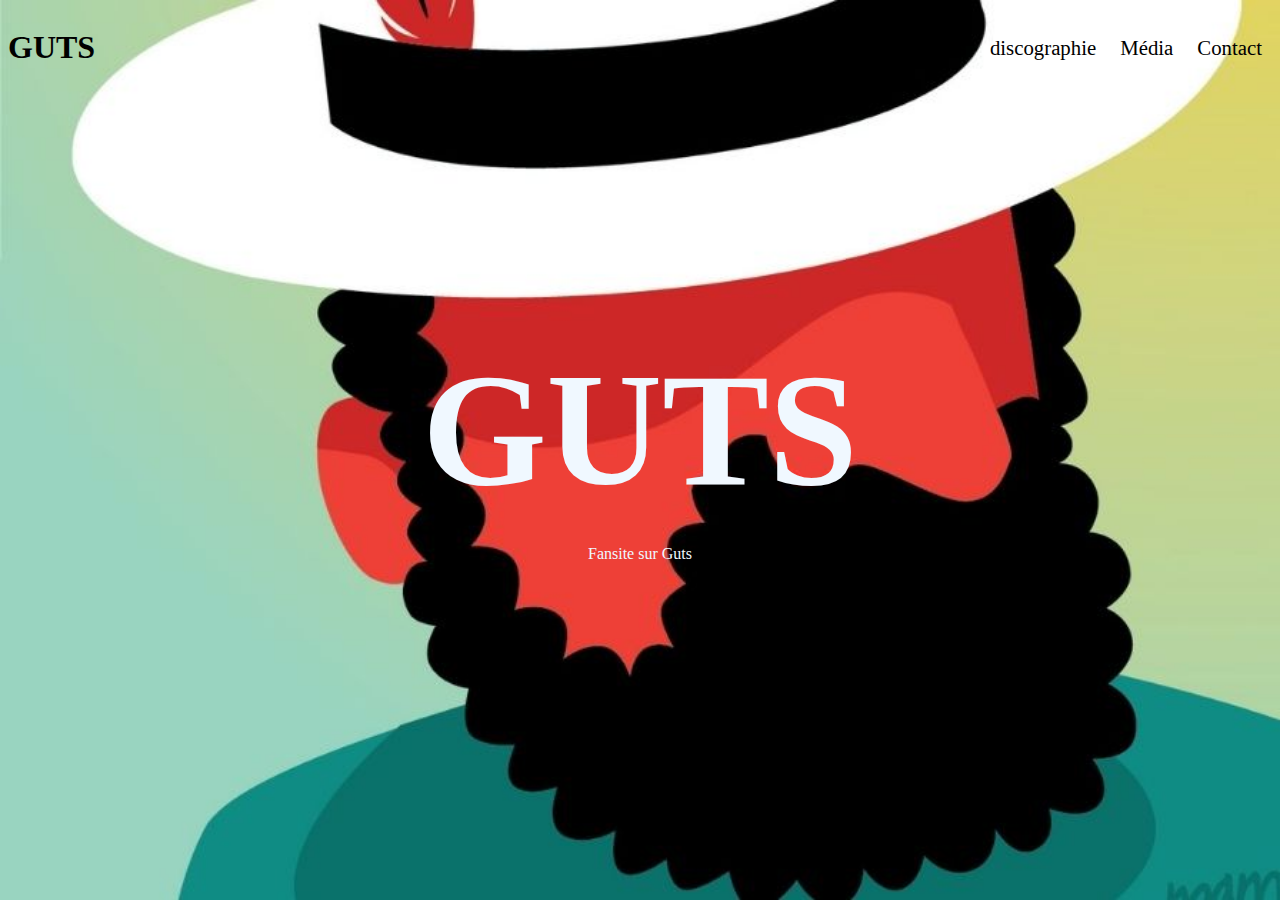
==== index.html @ 2cf56818 "1er Jour" ====
<!DOCTYPE html>
<html lang="fr">

<head>
    <meta charset="UTF-8">
    <meta name="viewport" content="width=device-width, initial-scale=1.0">
    <title>Home Fansite Guts</title>
    <link rel="stylesheet" href="fansite.css">
</head>

<body class="body-home">
    <header>
        <h1 class="Tite-header">GUTS</h1>
        <nav>
            <ul class="menu-header">
                <li><a href="index.html">home</a></li>
                <li><a href="actualites.html">Actualités</a></li>
                <li><a href="discographie.html">discographie</a></li>
                <li><a href="media.html">Média</a></li>
                <li><a href="contact.html">Contact</a></li>
            </ul>
        </nav>
    </header>
    <main class="main-home">
        <section class="sec-home">
            <h1><a href="a-propos.html">GUTS</a></h1>
            <p>Fansite sur Guts</p>
        </section>
    </main>
</body>
</html>
---- fansite.css ----
/**-----------------------------------HOME------------------------------------*/

.body-home{
    background-image: url(images/guts-fond.jpg);
    background-size: cover;
    background-attachment: fixed;
}

a:hover {
	color: white;
	background-color: rgba(105, 105, 105, 0.402);
	transition: 0.5s;
}

header{
    display: flex;
    justify-content: space-between;
}

header h1{
    font-size: 2em;
}

header li{
    font-size: 1.3em;
}

header a{
    text-decoration: none;
    color: black;
    padding: 5px 10px;
}

nav{
    display: flex;
	align-items: center;
}

.menu-header li{
    display: inline-block;
}

.main-home{
    height: 80vh;
    display: flex;
    justify-content: center;
    align-items: center;
}

.sec-home{
    text-align: center;
}

.sec-home p, a{
    color: aliceblue;
}

.sec-home a{
    text-decoration: none;
    font-size: 5em;
}

/*--------------------------------A propos----------------------------------*/
.body{
    background: rgb(0,0,0);
    background: linear-gradient(20deg, #99D4C0, #DBD46A);
    min-height: 100vh;
}

/*-------------------------------Discographie-------------------------------*/

#discographie{
    text-align: center;
    font-size: 3em;
}

#body-disco{
    background-image: url(images/guts-fond-bleu.avif);
    background-size: cover;
    background-attachment: fixed;
}

.sec-discographie{
    display: flex;
    flex-wrap: wrap;
    justify-content: center;
}

.sec-discographie img{
    width: 300px;
    object-fit: cover;
}
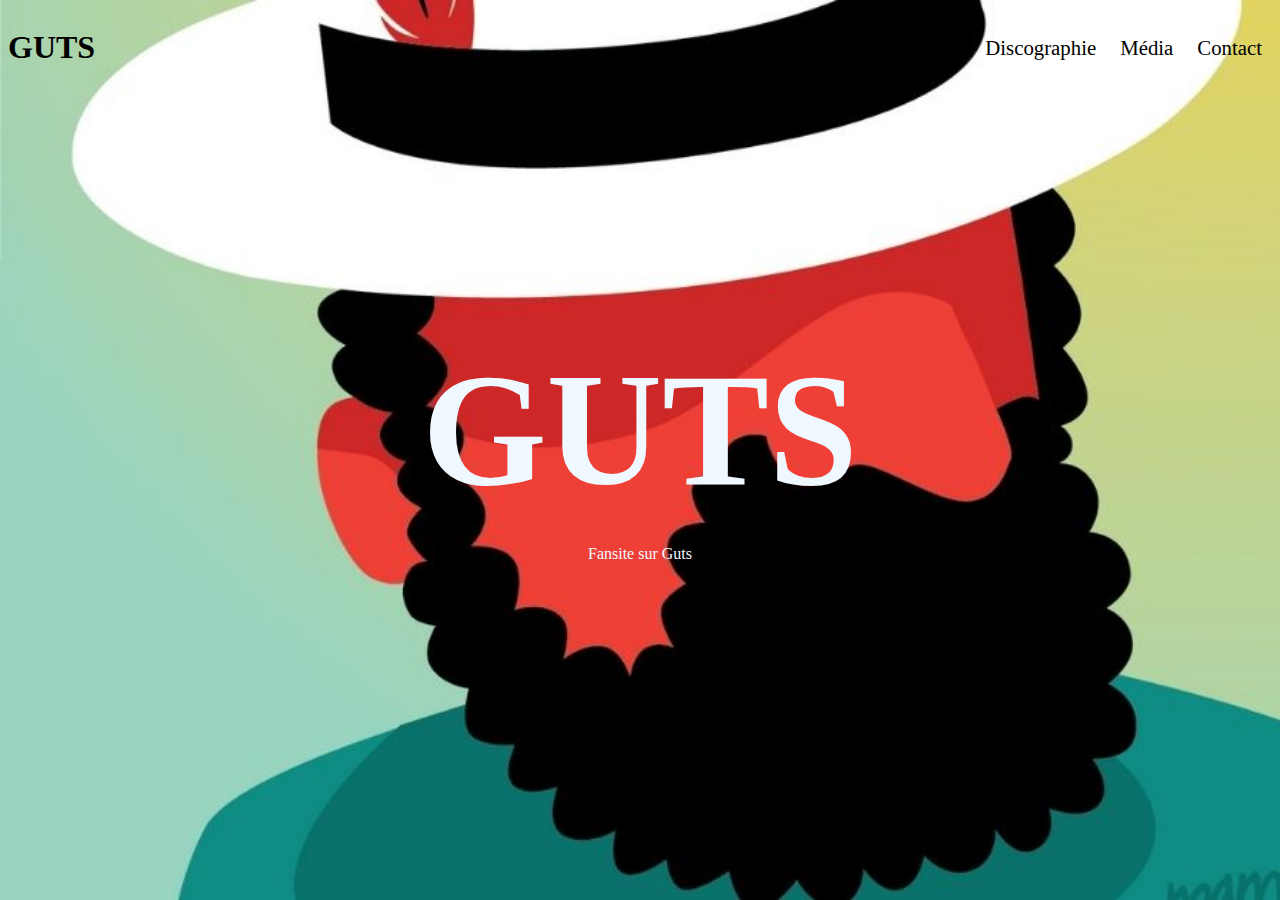
==== commit fbcb4b38: "1er jour bis" ====
--- a/index.html
+++ b/index.html
@@ -13,9 +13,9 @@
         <h1 class="Tite-header">GUTS</h1>
         <nav>
             <ul class="menu-header">
-                <li><a href="index.html">home</a></li>
+                <li><a href="index.html">Home</a></li>
                 <li><a href="actualites.html">Actualités</a></li>
-                <li><a href="discographie.html">discographie</a></li>
+                <li><a href="discographie.html">Discographie</a></li>
                 <li><a href="media.html">Média</a></li>
                 <li><a href="contact.html">Contact</a></li>
             </ul>
--- a/fansite.css
+++ b/fansite.css
@@ -6,7 +6,7 @@
     background-attachment: fixed;
 }
 
-a:hover {
+header a:hover {
 	color: white;
 	background-color: rgba(105, 105, 105, 0.402);
 	transition: 0.5s;
@@ -83,10 +83,63 @@
 .sec-discographie{
     display: flex;
     flex-wrap: wrap;
-    justify-content: center;
+    justify-content: space-around;
 }
 
 .sec-discographie img{
     width: 300px;
     object-fit: cover;
 }
+
+.overlay {
+    position: fixed;
+    top: 0;
+    bottom: 0;
+    left: 0;
+    right: 0;
+    background: rgba(0, 0, 0, 0.7);
+    transition: opacity 500ms;
+    visibility: hidden;
+    opacity: 0;
+}
+
+.overlay:target {
+    visibility: visible;
+    opacity: 1;
+}
+
+.popup {
+    margin: 70px auto;
+    padding: 20px;
+    background: linear-gradient(20deg, #99D4C0, #DBD46A);
+    border-radius: 5px;
+    width: 35%;
+    position: relative;
+    transition: all 5s ease-in-out;
+}
+
+.popup h2 {
+    margin-top: 0;
+    color: #333;
+    font-family: Tahoma, Arial, sans-serif;
+}
+
+.popup .close {
+    position: absolute;
+    top: 20px;
+    right: 30px;
+    transition: all 200ms;
+    font-size: 30px;
+    font-weight: bold;
+    text-decoration: none;
+    color: #333;
+}
+
+.popup .close:hover {
+    color: #06D85F;
+}
+
+.popup .content {
+    max-height: 30%;
+    overflow: auto;
+}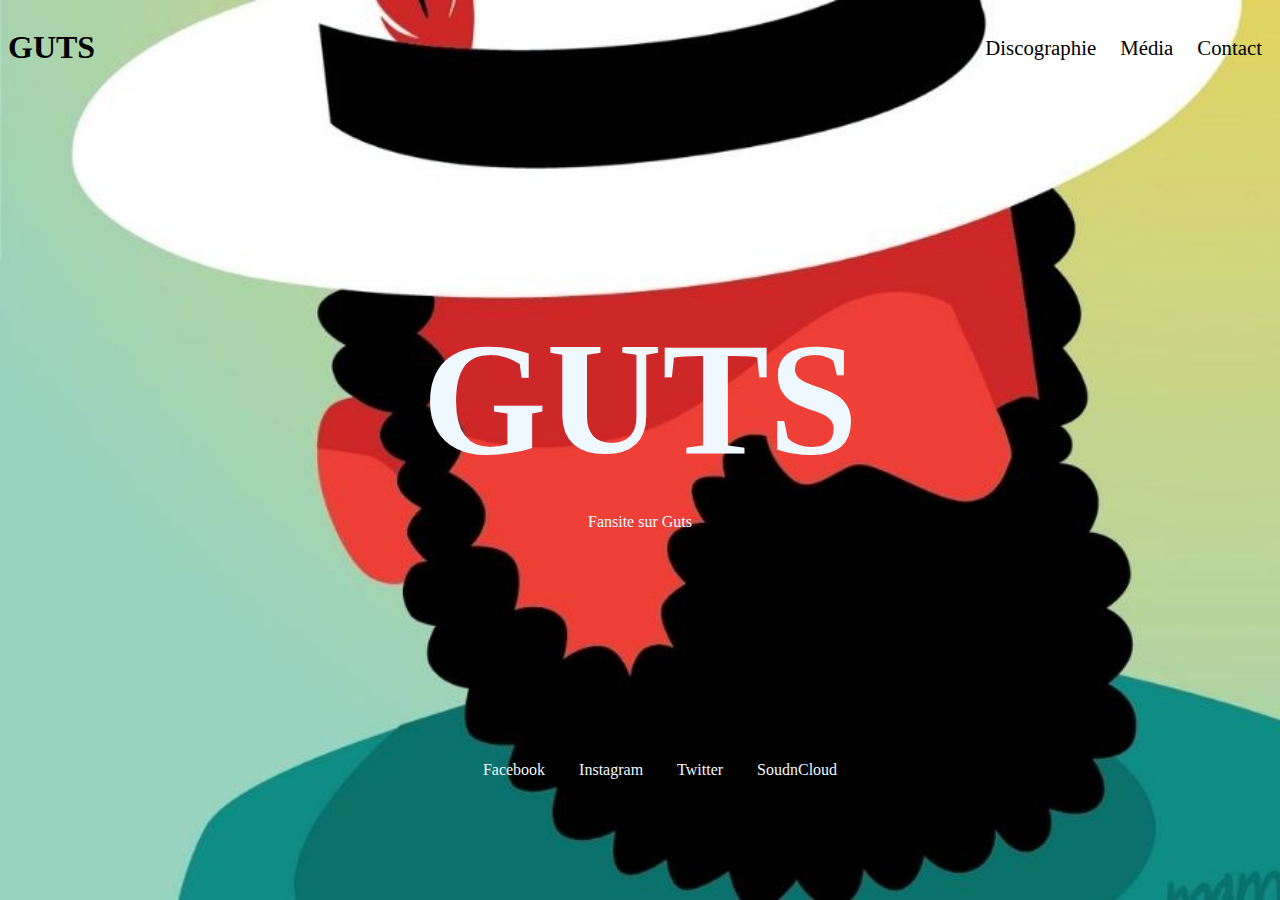
==== commit 23975398: "Jour 2" ====
--- a/index.html
+++ b/index.html
@@ -23,9 +23,17 @@
     </header>
     <main class="main-home">
         <section class="sec-home">
-            <h1><a href="a-propos.html">GUTS</a></h1>
+            <h1 id="titre-home"><a href="a-propos.html">GUTS</a></h1>
             <p>Fansite sur Guts</p>
         </section>
     </main>
+    <footer>
+        <ul class="menu-footer">
+            <li><a href="https://www.facebook.com/GutsOfficial/">Facebook</a></li>
+            <li><a href="https://www.instagram.com/guts_puravida/">Instagram</a></li>
+            <li><a href="https://twitter.com/Guts_PuraVida">Twitter</a></li>
+            <li><a href="https://soundcloud.com/guts">SoudnCloud</a></li>
+        </ul>
+    </footer>
 </body>
 </html>--- a/fansite.css
+++ b/fansite.css
@@ -41,7 +41,7 @@
 }
 
 .main-home{
-    height: 80vh;
+    height: 73vh;
     display: flex;
     justify-content: center;
     align-items: center;
@@ -67,7 +67,26 @@
     min-height: 100vh;
 }
 
+#portrait{
+    width: 450px;
+}
+
 /*-------------------------------Discographie-------------------------------*/
+
+.intro-disco{
+    display: flex;
+    flex-direction: column;
+    justify-content: center;
+}
+
+.intro-disco p{
+    text-align: center;
+    color: #fff;
+    margin: 0 10%;
+    background-color: #33333360;
+    border-radius: 10px;
+}
+
 
 #discographie{
     text-align: center;
@@ -80,6 +99,9 @@
     background-attachment: fixed;
 }
 
+.box{
+    margin: 3vw;
+}
 .sec-discographie{
     display: flex;
     flex-wrap: wrap;
@@ -90,7 +112,7 @@
     width: 300px;
     object-fit: cover;
 }
-
+/*-----Pop-up-----*/
 .overlay {
     position: fixed;
     top: 0;
@@ -113,7 +135,7 @@
     padding: 20px;
     background: linear-gradient(20deg, #99D4C0, #DBD46A);
     border-radius: 5px;
-    width: 35%;
+    width: 40%;
     position: relative;
     transition: all 5s ease-in-out;
 }
@@ -142,4 +164,31 @@
 .popup .content {
     max-height: 30%;
     overflow: auto;
-}+}
+/*--------fin du pop-up--------*/
+
+.image{
+    transition: transform .1s;
+}
+
+.image:hover{
+    -ms-transform: scale(1.2);
+    -webkit-transform: scale(1.2);
+    transform: scale(1.2);
+}
+
+
+/*---------------------footer------------------------*/
+footer{
+    display: flex;
+    justify-content: center;
+}
+
+footer a{
+    text-decoration: none;
+}
+
+footer li{
+    display: inline-block;
+    padding: 0 15px;
+}
